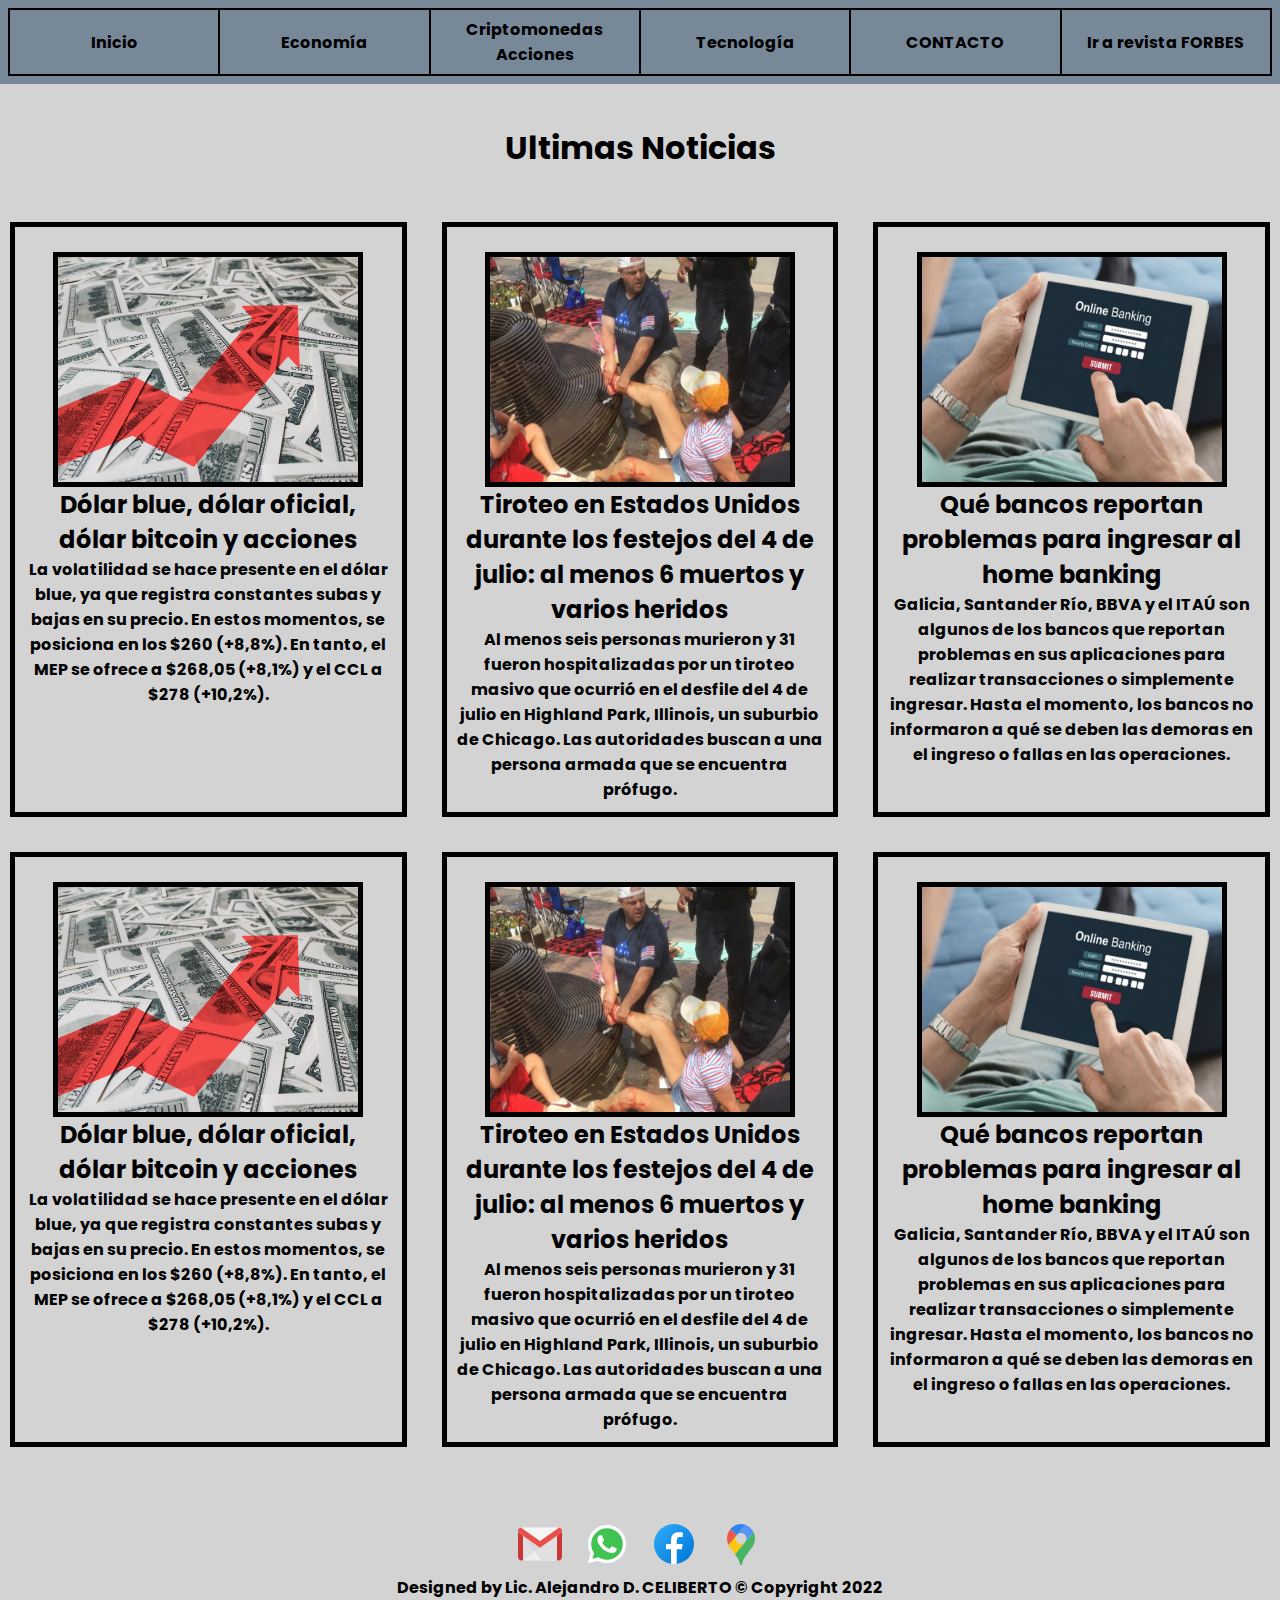
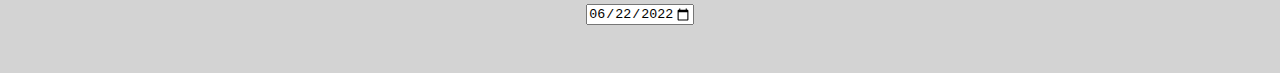
==== index/index.html @ b0b46088 "revistaActualidad" ====
<!DOCTYPE html>
<html lang="en">

<head>
  <meta charset="UTF-8">
  <meta http-equiv="X-UA-Compatible" content="IE=edge">
  <meta name="viewport" content="width=device-width, initial-scale=1.0">
  <link rel="stylesheet" href="../style/style.css">
  <title>Actualidad</title>
</head>

<body>
  <div class="envoltura">
<header>
    <nav>
      <ul>
        <li> <a href="./index.html">Inicio</a></li>
        <li> <a href="../sections/economia.html">Economía</a> </li>
        <li> <a href="../sections/criptomonedas.html">Criptomonedas  Acciones</a></li>
        <li><a href="../sections/tecnologia.html">Tecnología</a></li>
        <li><a href="../sections/contacto.html">CONTACTO</a></li>
        <li><a href="https://forbes.es" target="_blank" rel="noopener noreferrer">Ir a revista FORBES</a></li>
      </ul>
    </nav>
  </header>
    <article class="contenido">
     <h1 class="transicion transicion1">Ultimas Noticias</h1>

    </article>


  </div>

  <section class="galeria-grid">
    <section class="padre">
      <article class="flex-itemsInicio">
        <img src="../images/dolarhoy.jpeg" alt="imagen del dolar hoy">
        <h2>Dólar blue, dólar oficial, dólar bitcoin y acciones</h2>
        <p>La volatilidad se hace presente en el dólar blue, ya que registra constantes subas y bajas en
          su
          precio. En estos momentos, se posiciona en los $260 (+8,8%). En tanto, el MEP se ofrece a
          $268,05
          (+8,1%) y el CCL a $278 (+10,2%).</p>
      </article>
      <article class="flex-itemsInicio">
        <img src="../images/tiroteoeeuu.webp" alt="imagen tiroteo 4 de julio eeuu">
        <h2>Tiroteo en Estados Unidos durante los festejos del 4 de julio: al menos 6 muertos y varios
          heridos
        </h2>
        <p>Al menos seis personas murieron y 31 fueron hospitalizadas por un tiroteo masivo que ocurrió
          en
          el
          desfile del 4 de julio en Highland Park, Illinois, un suburbio de Chicago. Las autoridades
          buscan a
          una persona armada que se encuentra prófugo.</p>
      </article>
      <article class="flex-itemsInicio">
        <img src="../images/homebanking.jpeg" alt="imagen problema ingreso home banking">
        <h2>Qué bancos reportan problemas para ingresar al home banking</h2>
        <p>Galicia, Santander Río, BBVA y el ITAÚ son algunos de los bancos que reportan problemas en
          sus
          aplicaciones para realizar transacciones o simplemente ingresar. Hasta el momento, los
          bancos no
          informaron a qué se deben las demoras en el ingreso o fallas en las operaciones.</p>
      </article>
      <article class="flex-itemsInicio">
        <img src="../images/dolarhoy.jpeg" alt="imagen del dolar hoy">
        <h2>Dólar blue, dólar oficial, dólar bitcoin y acciones</h2>
        <p>La volatilidad se hace presente en el dólar blue, ya que registra constantes subas y bajas en
          su
          precio. En estos momentos, se posiciona en los $260 (+8,8%). En tanto, el MEP se ofrece a
          $268,05
          (+8,1%) y el CCL a $278 (+10,2%).</p>
      </article>
      <article class="flex-itemsInicio">
        <img src="../images/tiroteoeeuu.webp" alt="imagen tiroteo 4 de julio eeuu">
        <h2>Tiroteo en Estados Unidos durante los festejos del 4 de julio: al menos 6 muertos y varios
          heridos
        </h2>
        <p>Al menos seis personas murieron y 31 fueron hospitalizadas por un tiroteo masivo que ocurrió
          en
          el
          desfile del 4 de julio en Highland Park, Illinois, un suburbio de Chicago. Las autoridades
          buscan a
          una persona armada que se encuentra prófugo.</p>
      </article>
      <article class="flex-itemsInicio">
        <img src="../images/homebanking.jpeg" alt="imagen problema ingreso home banking">
        <h2>Qué bancos reportan problemas para ingresar al home banking</h2>
        <p>Galicia, Santander Río, BBVA y el ITAÚ son algunos de los bancos que reportan problemas en
          sus
          aplicaciones para realizar transacciones o simplemente ingresar. Hasta el momento, los
          bancos no
          informaron a qué se deben las demoras en el ingreso o fallas en las operaciones.</p>
      </article>

    </section>
  </section>

  <footer>
    <div class="redes">
        <img class="icon" src="../images/icons8-gmail.svg" alt="icono de gmail">
        <img class="icon" src="../images/icons8-whatsapp.svg" alt="icono de whatapp">
        <img class="icon" src="../images/icons8-facebook-nuevo.svg" alt="icono de facebook">
        <img class="icon" src="../images/icons8-google-maps.svg" alt="icono de google maps">

    </div>
    <div class="copyright">Designed by Lic. Alejandro D. CELIBERTO &copy; Copyright 2022</div>
    <div class="date">
        <input type="date" id="start" name="trip-start" value="2022-06-22" min="2020-01-01" max="3000-12-31">
    </div>
</footer>

</body>

</html>
---- style/style.css ----
@import url('https://fonts.googleapis.com/css2?family=Dongle:wght@300&family=Oooh+Baby&family=Poppins:wght@600&family=Roboto:wght@100&family=Sedgwick+Ave&display=swap');
/*mobile first*/
*{
    padding: 0;
    margin:0;
    
}

body{
    text-align: center;
    font-family: 'Poppins',sans-serif;
    font-weight: bolder;
    display: flex;
    flex-direction: column;
    min-height: 100vh;
    background-color: lightgray;
    
}

header{
    background-color: lightslategray;
    padding: .5rem;
    
}

h1 {
    color: black;
    justify-content: center;
    
   
}

h2{
    color: black;
}

nav ul {
    list-style-type: none;
    display: flex;
    flex-direction: column;
    
}


li{
    border: 1px solid black;
}

nav ul{
    
    border: 1px solid black;
}

li {
    display: flex;
    align-items: center;
    justify-content: center;
    height: 4rem;
}

a{
    text-decoration: none;
    color: black;
    margin: 1rem;
}

footer{
    padding: 3em;
    background-color: lightgray;
    
    margin-bottom: 0;
}
.flex-itemsInicio{
    background-color: white;
    border: 5px solid black;
    margin: 10px;
    padding: 10px;
    display: flex;
    flex-direction: column;
    align-items: center;
    background-color: lightgray;
}

.contenido{
    display: flex;
    justify-content: center;
    }
    
  
img.icon {
    width: 4rem;
    height: 3rem;
}
article iframe {
    border: 5px solid black;
    
}
article img {
    border: 5px solid black;
    
}
.formulario {
    background-color: lightgray;
}

.transicion {
    color: black;
    
}

.transicion1 {
   transition: all 3s;
}
.transicion:hover{
    transform: scale(2);
}

.img-bitcoin{
    width: 5rem;
    height: 5rem;
    display: flex;
    margin-bottom: 2rem;
    
}
.imagen-bitcoin{
    display: flex;
    justify-content: center;
}
.img-bitcoin:hover{
    animation: bitcoin 4s;
}

@keyframes bitcoin{
    0%{
        
        transform: rotate(0deg);
    }    
    25%{
        
        transform: rotate(90deg);
    }
    50%{
        
        transform: rotate(180deg);
    }
    75%{
        
        transform: rotate(270deg);

    }
    100%{
        
        transform: rotate(360deg);

    }
}
/*declar el área de grilla*/

header{
    grid-area: header;
}

.contenido{
    grid-area: contenido;
}
nav{
    grid-area: nav
}


.galeria-grid{
    grid-area: galeria;
}
footer{
    grid-area: footer;
}



/*empiezo a acomodar área*/

.envoltura{
    background-color: lightgray;
    display: grid;
    gap:20px;
    grid-template-areas: 
    "header"
    "nav"
    "contenido"
    "galeria"
    "footer";
}

.padre{
    background-color: lightgray;
    display: grid;
    grid-template-columns: 1fr;
    grid-template-rows: 1fr;
    gap:15px;
    justify-items:center;
}


iframe, img{
    width: 300px;
    height: 250px;
    margin-top: 15px;
}



@media (min-width:500px){
    .envoltura{
        margin: 0;
        grid-template-areas: 
        "header header"
        "nav nav"
        "contenido contenido"
        "galeria galeria"
        "footer footer";
        
        
    }
   
    nav ul{
        font-display: flex;
        flex-direction: column;
        
    }
   
    

    iframe, img{
        width: 250px;
        height: 200px;
    }

    .padre{
        display: grid;
        grid-template-columns: 1fr 1fr;
        gap:15px;
        justify-items:center;
        
    }
    .galeria-grid{
        background-color: black;
    }
    footer{
        margin-top: 0
    };
}

@media (min-width:768px){
    .envoltura{
         background-color: lightgray;
         display: grid;
         gap:20px;
        grid-template-columns: 1fr 1fr 1fr;
        grid-template-areas: 
        "header header header"
        "nav nav nav"
        "contenido contenido contenido"
        "galeria galeria galeria"
        "footer footer footer";
    }
    nav ul{
        display: flex;
        flex-direction: row;
        
    }
   
    h1{
        
    display: flex;
    justify-content: center;
    }
    li{
    width: 100%;
    
}


    .padre{
        display: grid;
        grid-template-columns: 1fr 1fr 1fr;
        gap:15px;
        justify-items:center;
    }

    iframe, img{
    
        width: 200px;
        height: 150px;
    }

   
}

@media(min-width:1024px){
    

    iframe, img{
        width: 300px;
        height: 225px;
        
    }
}
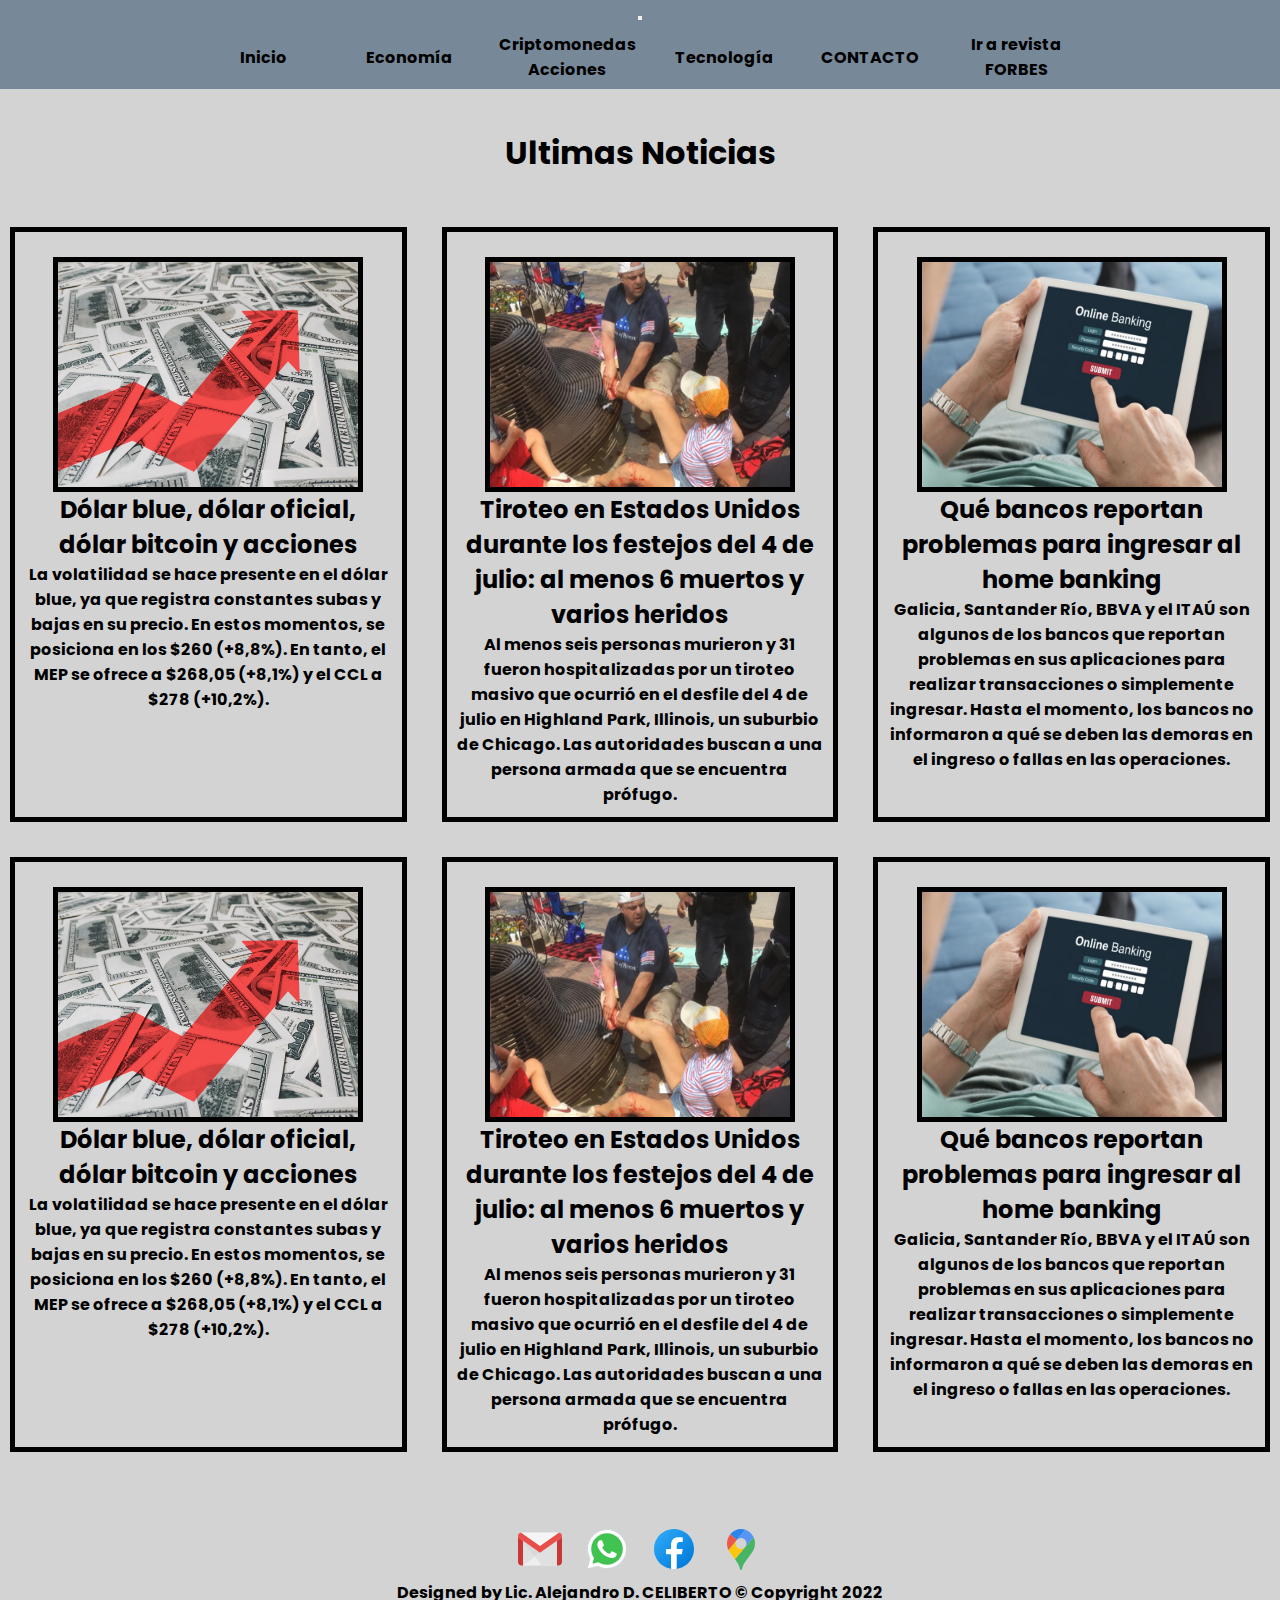
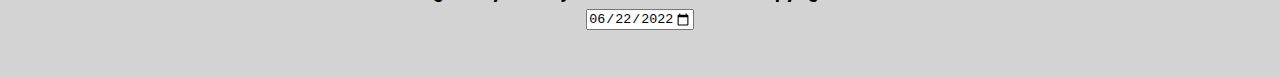
==== commit ee2bd9d6: "aplicando bootstrap" ====
--- a/index/index.html
+++ b/index/index.html
@@ -5,32 +5,57 @@
   <meta charset="UTF-8">
   <meta http-equiv="X-UA-Compatible" content="IE=edge">
   <meta name="viewport" content="width=device-width, initial-scale=1.0">
+  <link href="https://cdn.jsdelivr.net/npm/bootstrap@5.0.2/dist/css/bootstrap.min.css" rel="stylesheet"
+    integrity="sha384-EVSTQN3/azprG1Anm3QDgpJLIm9Nao0Yz1ztcQTwFspd3yD65VohhpuuCOmLASjC" crossorigin="anonymous">
   <link rel="stylesheet" href="../style/style.css">
   <title>Actualidad</title>
 </head>
 
 <body>
+  <!-- encabezado -->
   <div class="envoltura">
-<header>
-    <nav>
-      <ul>
-        <li> <a href="./index.html">Inicio</a></li>
-        <li> <a href="../sections/economia.html">Economía</a> </li>
-        <li> <a href="../sections/criptomonedas.html">Criptomonedas  Acciones</a></li>
-        <li><a href="../sections/tecnologia.html">Tecnología</a></li>
-        <li><a href="../sections/contacto.html">CONTACTO</a></li>
-        <li><a href="https://forbes.es" target="_blank" rel="noopener noreferrer">Ir a revista FORBES</a></li>
-      </ul>
-    </nav>
-  </header>
+    <header>
+
+      <nav class="navbar navbar-expand-md navbar-light fondoNav">
+        <div class="container-fluid">
+          <button class="navbar-toggler" type="button" data-bs-toggle="collapse" data-bs-target="#navbarNav"
+            aria-controls="navbarNav" aria-expanded="false" aria-label="Toggle navigation">
+            <span class="navbar-toggler-icon"></span>
+          </button>
+          <div class="collapse navbar-collapse fondoNav" id="navbarNav">
+            <ul class="navbar-nav fondoNav">
+              <li class="nav-item">
+                <a class="nav-link active" aria-current="page" href="./index.html">Inicio</a>
+              </li>
+              <li class="nav-item">
+                <a class="nav-link" href="../sections/economia.html">Economía</a>
+              </li>
+              <li class="nav-item">
+                <a class="nav-link" href="../sections/criptomonedas.html">Criptomonedas Acciones</a>
+              </li>
+              <li class="nav-item">
+                <a class="nav-link" href="../sections/tecnologia.html">Tecnología</a>
+              </li>
+              <li class="nav-item">
+                <a class="nav-link" href="../sections/contacto.html">CONTACTO</a>
+              </li>
+              <li class="nav-item">
+                <a class="nav-link" href="https://forbes.es" target="_blank" rel="noopener noreferrer">Ir a revista
+                  FORBES</a>
+              </li>
+            </ul>
+          </div>
+        </div>
+      </nav>
+    </header>
+
     <article class="contenido">
-     <h1 class="transicion transicion1">Ultimas Noticias</h1>
-
+      <h1 class="transicion transicion1">Ultimas Noticias</h1>
     </article>
-
 
   </div>
 
+  <!-- GALERIA DE NOTICIAS -->
   <section class="galeria-grid">
     <section class="padre">
       <article class="flex-itemsInicio">
@@ -97,20 +122,25 @@
     </section>
   </section>
 
+  <!-- FOOTER -->
   <footer>
     <div class="redes">
-        <img class="icon" src="../images/icons8-gmail.svg" alt="icono de gmail">
-        <img class="icon" src="../images/icons8-whatsapp.svg" alt="icono de whatapp">
-        <img class="icon" src="../images/icons8-facebook-nuevo.svg" alt="icono de facebook">
-        <img class="icon" src="../images/icons8-google-maps.svg" alt="icono de google maps">
+      <img class="icon" src="../images/icons8-gmail.svg" alt="icono de gmail">
+      <img class="icon" src="../images/icons8-whatsapp.svg" alt="icono de whatapp">
+      <img class="icon" src="../images/icons8-facebook-nuevo.svg" alt="icono de facebook">
+      <img class="icon" src="../images/icons8-google-maps.svg" alt="icono de google maps">
+    </div>
 
+    <div class="copyright">Designed by Lic. Alejandro D. CELIBERTO &copy; Copyright 2022</div>
+    
+    <div class="date">
+      <input type="date" id="start" name="trip-start" value="2022-06-22" min="2020-01-01" max="3000-12-31">
     </div>
-    <div class="copyright">Designed by Lic. Alejandro D. CELIBERTO &copy; Copyright 2022</div>
-    <div class="date">
-        <input type="date" id="start" name="trip-start" value="2022-06-22" min="2020-01-01" max="3000-12-31">
-    </div>
-</footer>
+  </footer>
 
+  <script src="https://cdn.jsdelivr.net/npm/bootstrap@5.0.2/dist/js/bootstrap.bundle.min.js"
+    integrity="sha384-MrcW6ZMFYlzcLA8Nl+NtUVF0sA7MsXsP1UyJoMp4YLEuNSfAP+JcXn/tWtIaxVXM" crossorigin="anonymous">
+  </script>
 </body>
 
 </html>--- a/style/style.css
+++ b/style/style.css
@@ -19,7 +19,7 @@
 
 header{
     background-color: lightslategray;
-    padding: .5rem;
+    
     
 }
 
@@ -38,24 +38,19 @@
     list-style-type: none;
     display: flex;
     flex-direction: column;
-    
-}
-
-
-li{
-    border: 1px solid black;
-}
-
-nav ul{
-    
-    border: 1px solid black;
-}
+    padding: 0;
+    margin: 0;
+    
+    
+}
+
 
 li {
     display: flex;
     align-items: center;
     justify-content: center;
     height: 4rem;
+    
 }
 
 a{
@@ -101,7 +96,17 @@
 }
 .formulario {
     background-color: lightgray;
-}
+    width: 90%;
+    margin-left: auto;
+    margin-right: auto;
+}
+@media (min-width:400px){
+    .formulario{
+        width: 50%;
+    
+    }
+}
+
 
 .transicion {
     color: black;
@@ -129,6 +134,19 @@
 .img-bitcoin:hover{
     animation: bitcoin 4s;
 }
+
+.fondoNav {
+    background-color: lightslategray;
+    display: flex;
+    justify-content: center;
+    align-items: center;
+    width: 100%;
+    padding: 0;
+   
+}
+
+
+
 
 @keyframes bitcoin{
     0%{
@@ -209,7 +227,7 @@
 
 
 
-@media (min-width:500px){
+@media (min-width:628px){
     .envoltura{
         margin: 0;
         grid-template-areas: 
@@ -296,7 +314,7 @@
    
 }
 
-@media(min-width:1024px){
+@media(min-width:1091px){
     
 
     iframe, img{
